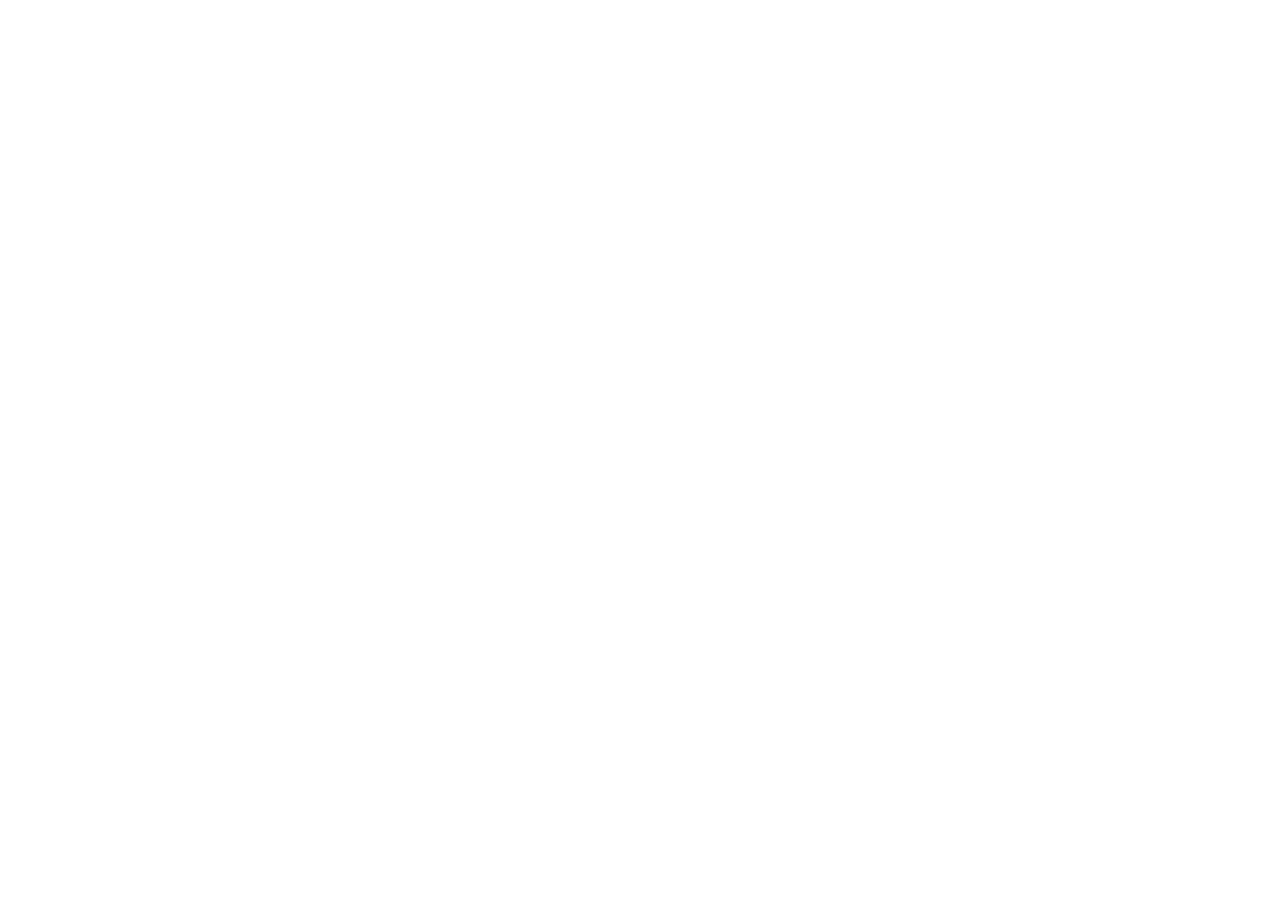
==== index.html @ 4e0831b0 "hello" ====
<!DOCTYPE html>
<html lang="en">
<head>
    <meta charset="UTF-8">
    <meta name="viewport" content="width=device-width, initial-scale=1.0">
    <title>Hello World</title>
</head>
<body>
    
</body>
</html>
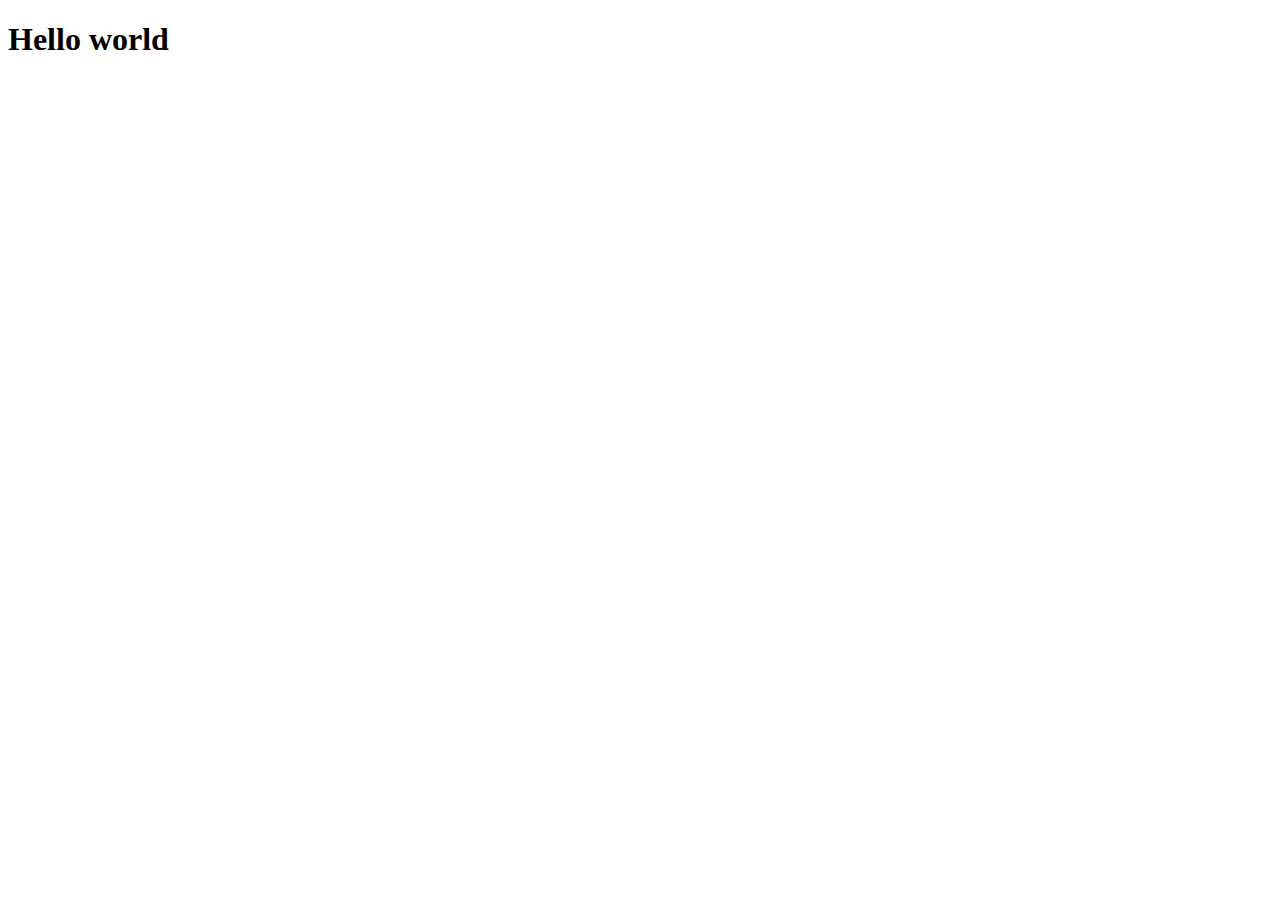
==== commit aee524ae: "heelo" ====
--- a/index.html
+++ b/index.html
@@ -6,6 +6,6 @@
     <title>Hello World</title>
 </head>
 <body>
-    
+    <h1>Hello world</h1>
 </body>
 </html>